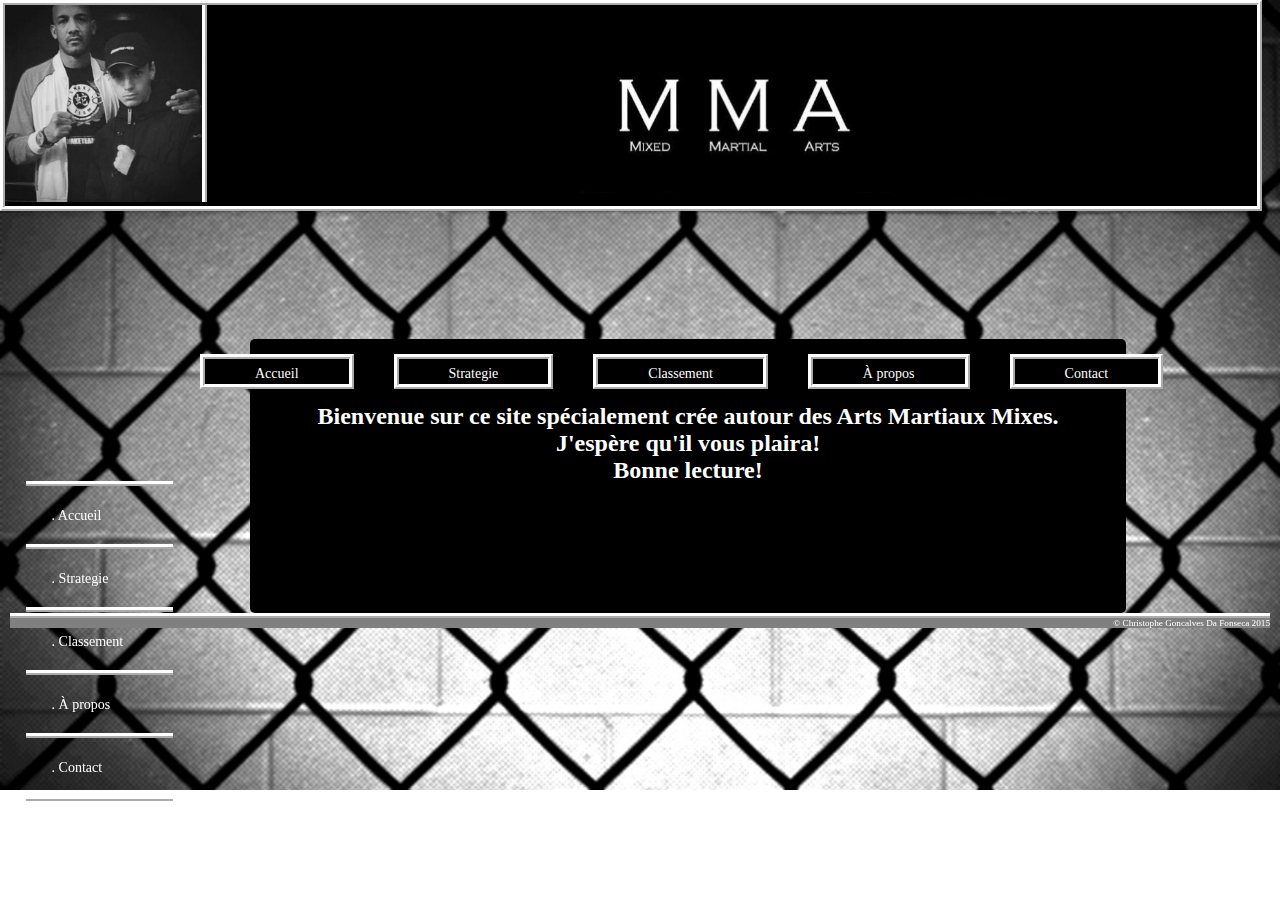
==== index.html @ 817f5012 "First Push" ====
<!DOCTYPE html>
<html>
<head>
	<title>Mixed Martial Arts</title>
	<meta charset="UTF-8">
	<link rel="stylesheet" type="text/css" href="css/style.css" />
</head>
<body>
	<!--					BANNER					-->
	<div id="banner">
		<img class="img_profil" src="img/diabate.jpg" alt="">
		<img class="img_bann" src="img/banner.jpg" alt="">
	</div><!--					END BANNER					-->
	<!--					MENU					-->
	<div id="menu">
		<div class="menu_cell_line1"><a class="menu_link_basic" href="index.html">Accueil</a></div>
		<div class="menu_cell_line"><a class="menu_link_basic" href="strategie.html">Strategie</a></div>
   	 	<div class="menu_cell_line"><a class="menu_link_basic" href="classement.html">Classement</a></div>
   	 	<div class="menu_cell_line"><a class="menu_link_basic" href="about.html">À propos</a></div>
    	<div class="menu_cell_line"><a class="menu_link_basic" href="contact.html">Contact</a></div>
	</div><!--					END MENU					-->
	<div class="container">
		<div id="sidebar"><!--					SIDE BAR					-->
			<div class="sidebar_cell_line1"><p><a class="menu_link_basic" href="index.html">. Accueil</a></p></div>
   	 		<div class="sidebar_cell_line"><p><a class="menu_link_basic" href="strategie.html">. Strategie</a></p></div>
   	 		<div class="sidebar_cell_line"><p><a class="menu_link_basic" href="classement.html">. Classement</a></p></div>
   	 		<div class="sidebar_cell_line"><p><a class="menu_link_basic" href="about.html">. À propos</a></p></div>
    		<div class="sidebar_cell_line"><p><a class="menu_link_basic" href="contact.html">. Contact</a></p></div>
		</div><!--					END SIDE BAR					-->
		<div id="maincontent"><!--					MAIN CONTENT					-->
			<h2> Bienvenue sur ce site spécialement crée autour des Arts Martiaux Mixes.</h2>
			<h2> J'espère qu'il vous plaira!</h2>
			<h2> Bonne lecture!</h2>
		</div><!--					END MAIN CONTENT					-->
	</div>
	<!--					FOOTER					-->
	<div id="footer">
		© Christophe Goncalves Da Fonseca 2015
	</div><!--					END FOOTER					-->
</body>
</html>
---- css/style.css ----
* {
  margin: 0px;
  padding: 0px;
}

body {
  background-image: url("../img/background_cage.jpg");
  background-size: cover;
  background-repeat: repeat-x;
  position: relative;
  height: 100%;
  min-height: 100%;
}

/*					BANNER					*/
#banner {
  background-color: black;
  width: 78.250em;
  border-width: 5px;
  border-style: ridge;
  border-color: white;
}

.img_profil {
  width: 12.313em;
  border-width: 0px 5px 0px 0px;
  border-style: ridge;
  border-color: white;
}

.img_profil2 {
  width: 12.313em;
  height: auto;
}

.img_bann {
  width: 34.375em;
  height: auto;
  margin-left: 15.625em;
}

.menu_cell_line1 {
  margin: 0.938em 1.250em 0px 12.500em;
  padding: 5px 3.125em 2px 3.125em;
  width: auto;
  height: auto;
  border-width: 5px 5px 5px 5px;
  border-style: ridge;
  border-color: white;
  display: block;
  float: left;
  background-color: black;
}

.menu_cell_line {
  margin: 0.938em 1.250em 0px 1.250em;
  padding: 5px 3.125em 2px 3.125em;
  width: auto;
  height: auto;
  border-width: 5px 5px 5px 5px;
  border-style: ridge;
  border-color: white;
  display: block;
  float: left;
  background-color: black;
}

.menu_link_basic {
  font-family: tahoma;
  font-size: 0.875em;
  color: white;
  text-decoration: none;
}

/*					END BANNER					*/
.container {
  padding: auto;
  display: inline;
}

#menu {
  display: inline;
  width: 78.250em;
  position: absolute;
}

/*					SIDEBAR					*/
#sidebar {
  margin: 15px 0% 0% 2%;
  float: left;
  display: block;
  border-radius: 5px;
  position: fixed;
  bottom: 11%;
}

#sidebar2 {
  display: block;
  position: fixed;
  width: auto;
  height: auto;
  border-width: 0px 5px 0px 0px;
  border-style: ridge;
  border-color: white;
}

.sidebar_cell_line1 {
  padding: 20px 50px 20px 10px;
  border-width: 5px 0px 5px 0px;
  border-style: ridge;
  border-color: white;
}

.sidebar_cell_line {
  padding: 20px 50px 20px 10px;
  border-width: 0px 0px 5px 0px;
  border-style: ridge;
  border-color: white;
}

.sidebar_cell_line_1 {
  padding: 20px 50px 20px 10px;
  border-width: 5px 0px 5px 0px;
  border-style: ridge;
  border-color: white;
}

.sidebar_cell_line_ {
  padding: 20px 50px 20px 10px;
  border-width: 0px 0px 5px 0px;
  border-style: ridge;
  border-color: white;
}

/*					END SIDEBAR					*/
/*					MAIN CONTENT				*/
#maincontent {
  padding: 4em 2em 0em 2em;
  background-color: black;
  width: 50.750em;
  height: 13.1em;
  color: white;
  background-color: black;
  border-radius: 5px;
  margin-top: 10%;
  margin-left: 15.625em;
  text-align: center;
}

#maincontent2 {
  padding: 2em;
  margin-left: 25em;
  background-color: black;
  width: 43.750em;
  height: 100%;
  color: white;
  background-color: black;
  border-radius: 5px;
}

ul {
  text-indent: 2em;
}

li {
  text-indent: 2em;
}

p {
  text-indent: 1em;
  font-size: 1em;
}

/*					END MAIN CONTENT				*/
/*					FOOTER				*/
#footer {
  bottom: 0;
  left: 0;
  margin: auto;
  padding: auto;
  width: 1260px;
  height: auto;
  position: relative;
  background-color: grey;
  border-width: 5px 0px 0px 0px;
  border-style: ridge;
  border-color: white;
  font-family: tahoma;
  font-size: 0.575em;
  color: white;
  text-align: right;
}

/*					END FOOTER				*/
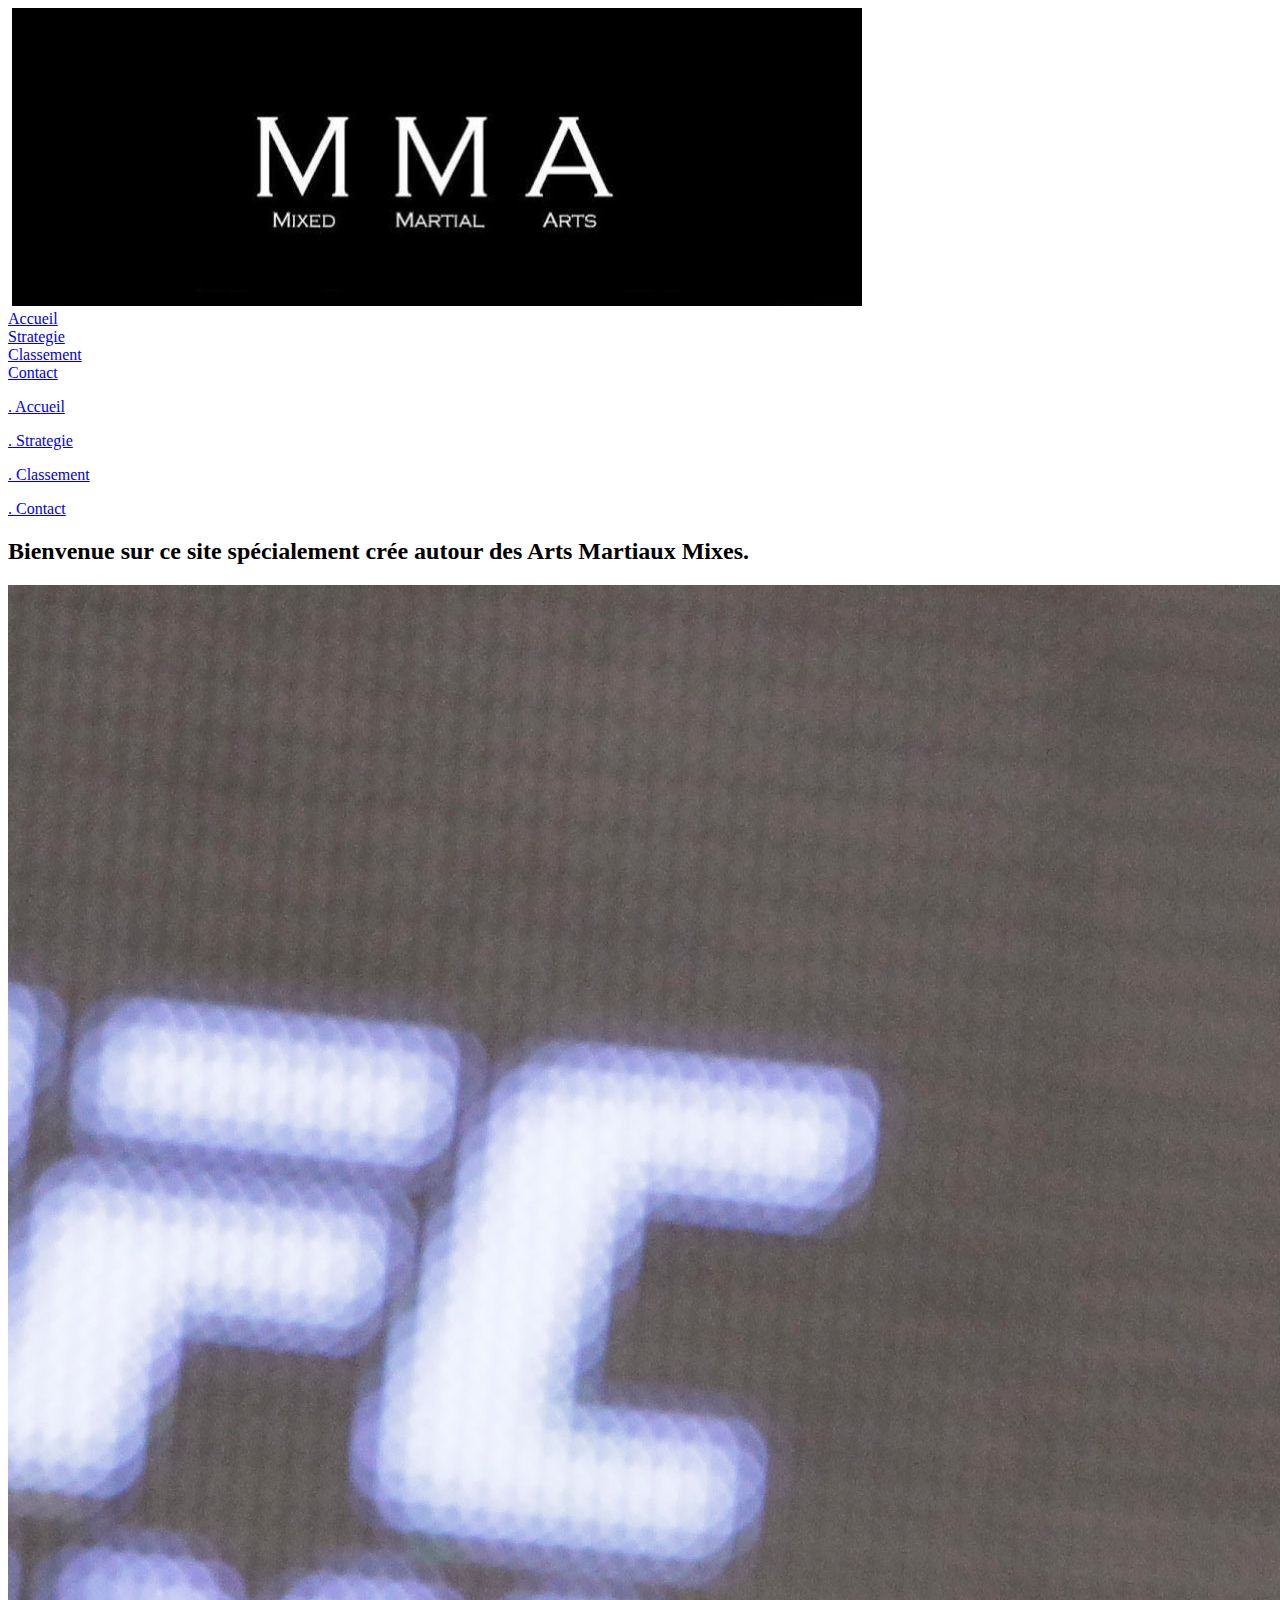
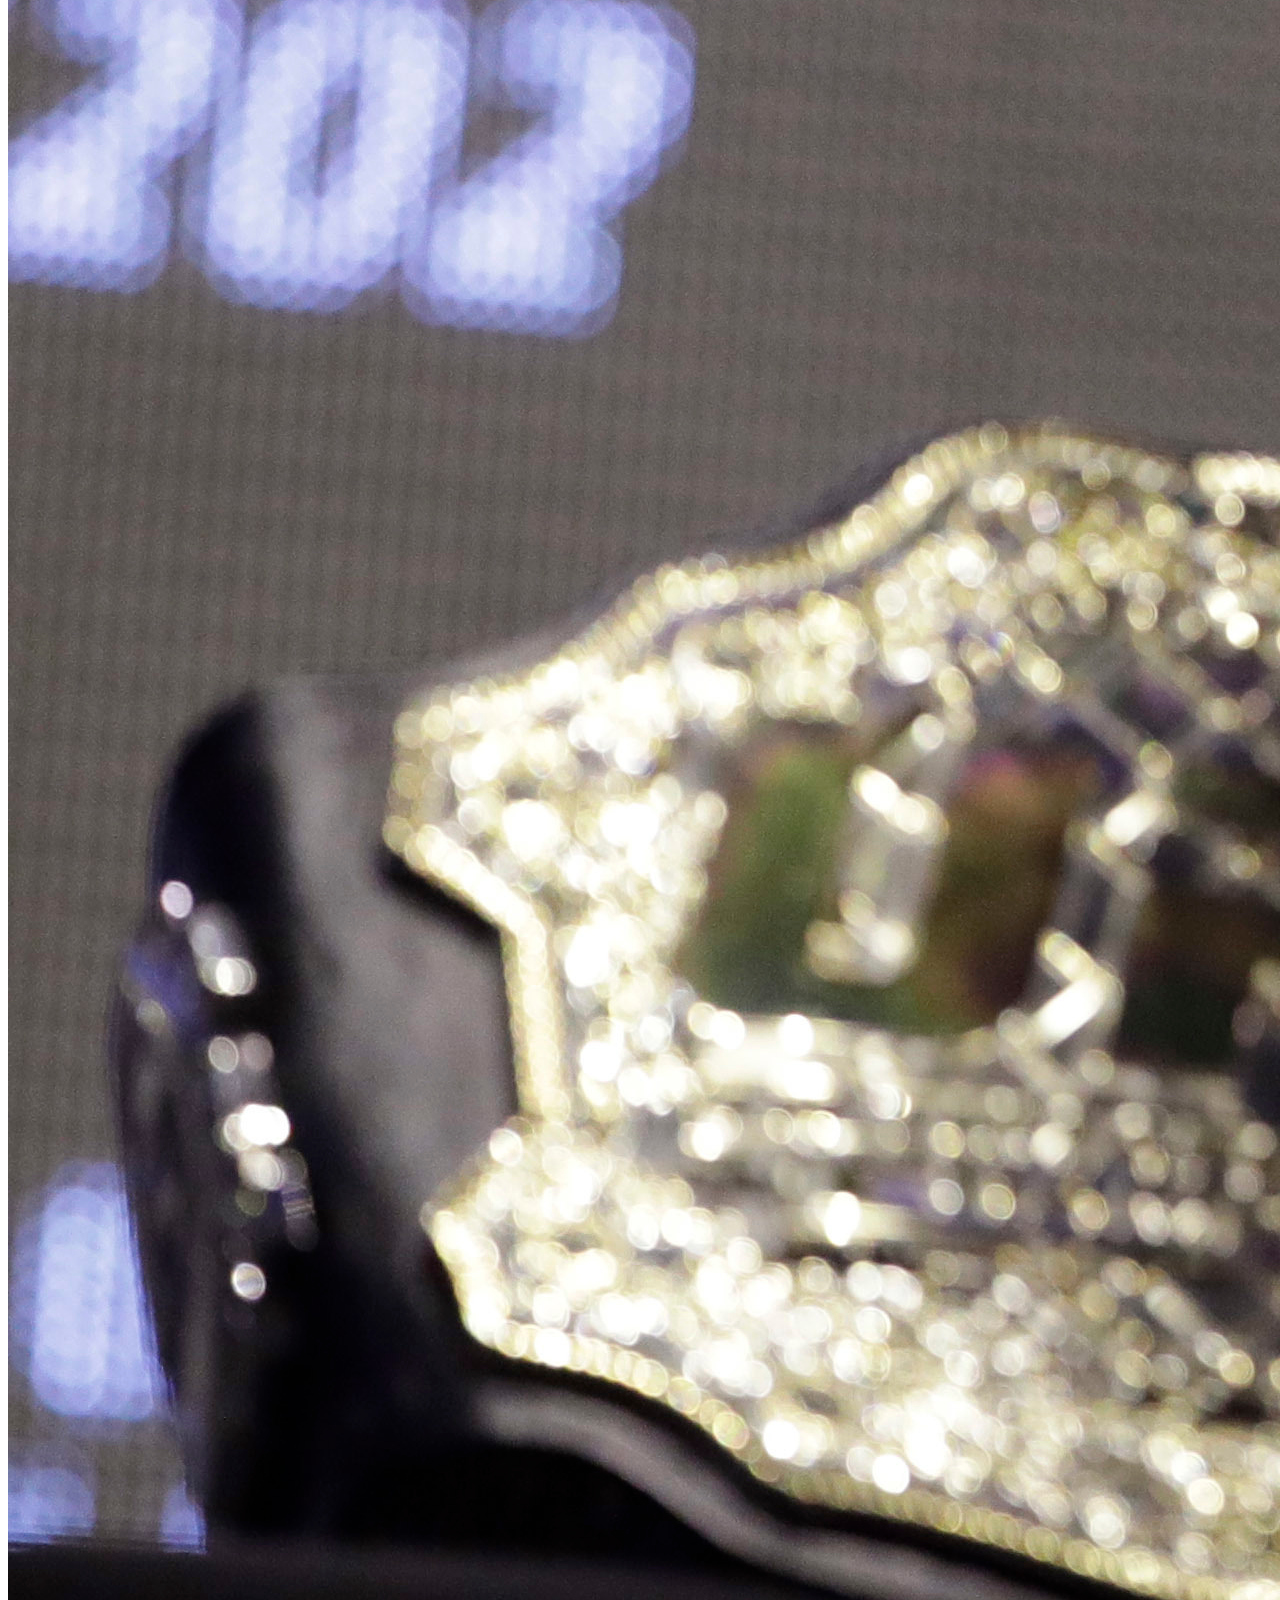
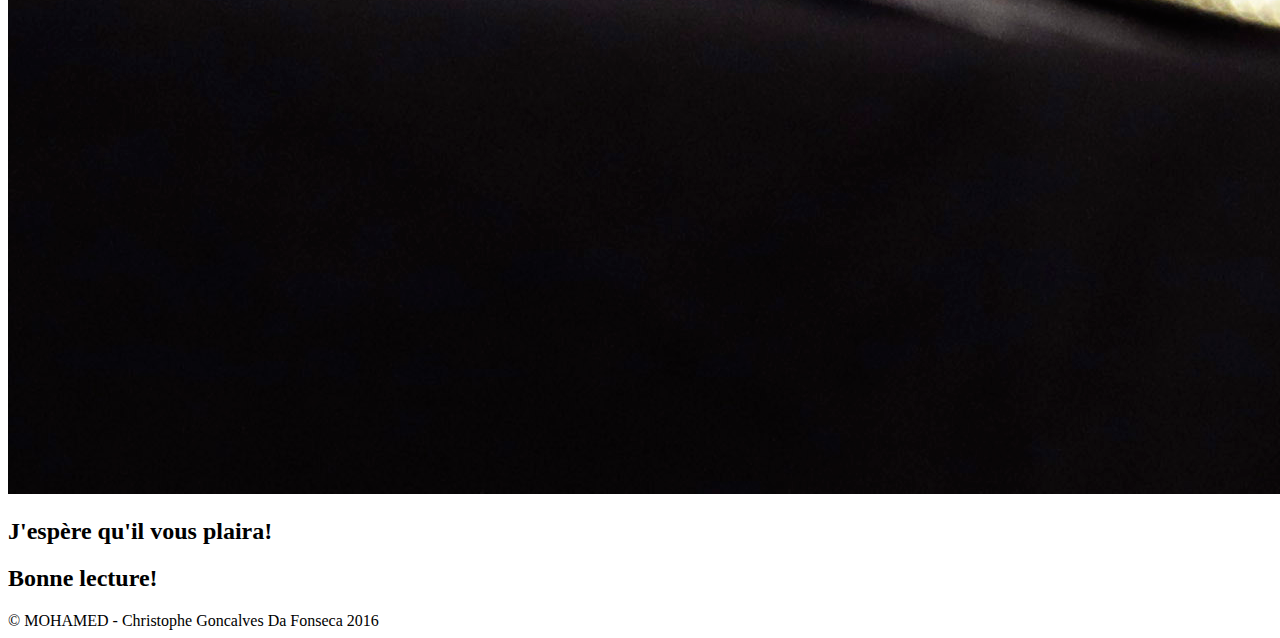
==== commit 55c6426c: "Update" ====
--- a/index.html
+++ b/index.html
@@ -8,7 +8,7 @@
 <body>
 	<!--					BANNER					-->
 	<div id="banner">
-		<img class="img_profil" src="img/diabate.jpg" alt="">
+		<img class="img_profil" src="img/MMA-fight.jpg" alt="">
 		<img class="img_bann" src="img/banner.jpg" alt="">
 	</div><!--					END BANNER					-->
 	<!--					MENU					-->
@@ -16,7 +16,7 @@
 		<div class="menu_cell_line1"><a class="menu_link_basic" href="index.html">Accueil</a></div>
 		<div class="menu_cell_line"><a class="menu_link_basic" href="strategie.html">Strategie</a></div>
    	 	<div class="menu_cell_line"><a class="menu_link_basic" href="classement.html">Classement</a></div>
-   	 	<div class="menu_cell_line"><a class="menu_link_basic" href="about.html">À propos</a></div>
+
     	<div class="menu_cell_line"><a class="menu_link_basic" href="contact.html">Contact</a></div>
 	</div><!--					END MENU					-->
 	<div class="container">
@@ -24,18 +24,20 @@
 			<div class="sidebar_cell_line1"><p><a class="menu_link_basic" href="index.html">. Accueil</a></p></div>
    	 		<div class="sidebar_cell_line"><p><a class="menu_link_basic" href="strategie.html">. Strategie</a></p></div>
    	 		<div class="sidebar_cell_line"><p><a class="menu_link_basic" href="classement.html">. Classement</a></p></div>
-   	 		<div class="sidebar_cell_line"><p><a class="menu_link_basic" href="about.html">. À propos</a></p></div>
+
     		<div class="sidebar_cell_line"><p><a class="menu_link_basic" href="contact.html">. Contact</a></p></div>
 		</div><!--					END SIDE BAR					-->
 		<div id="maincontent"><!--					MAIN CONTENT					-->
 			<h2> Bienvenue sur ce site spécialement crée autour des Arts Martiaux Mixes.</h2>
+
+			<img class= "img_container" src="img/mac.jpg" alt="">
 			<h2> J'espère qu'il vous plaira!</h2>
 			<h2> Bonne lecture!</h2>
 		</div><!--					END MAIN CONTENT					-->
 	</div>
 	<!--					FOOTER					-->
 	<div id="footer">
-		© Christophe Goncalves Da Fonseca 2015
+		© MOHAMED - Christophe Goncalves Da Fonseca 2016
 	</div><!--					END FOOTER					-->
 </body>
-</html>+</html>
